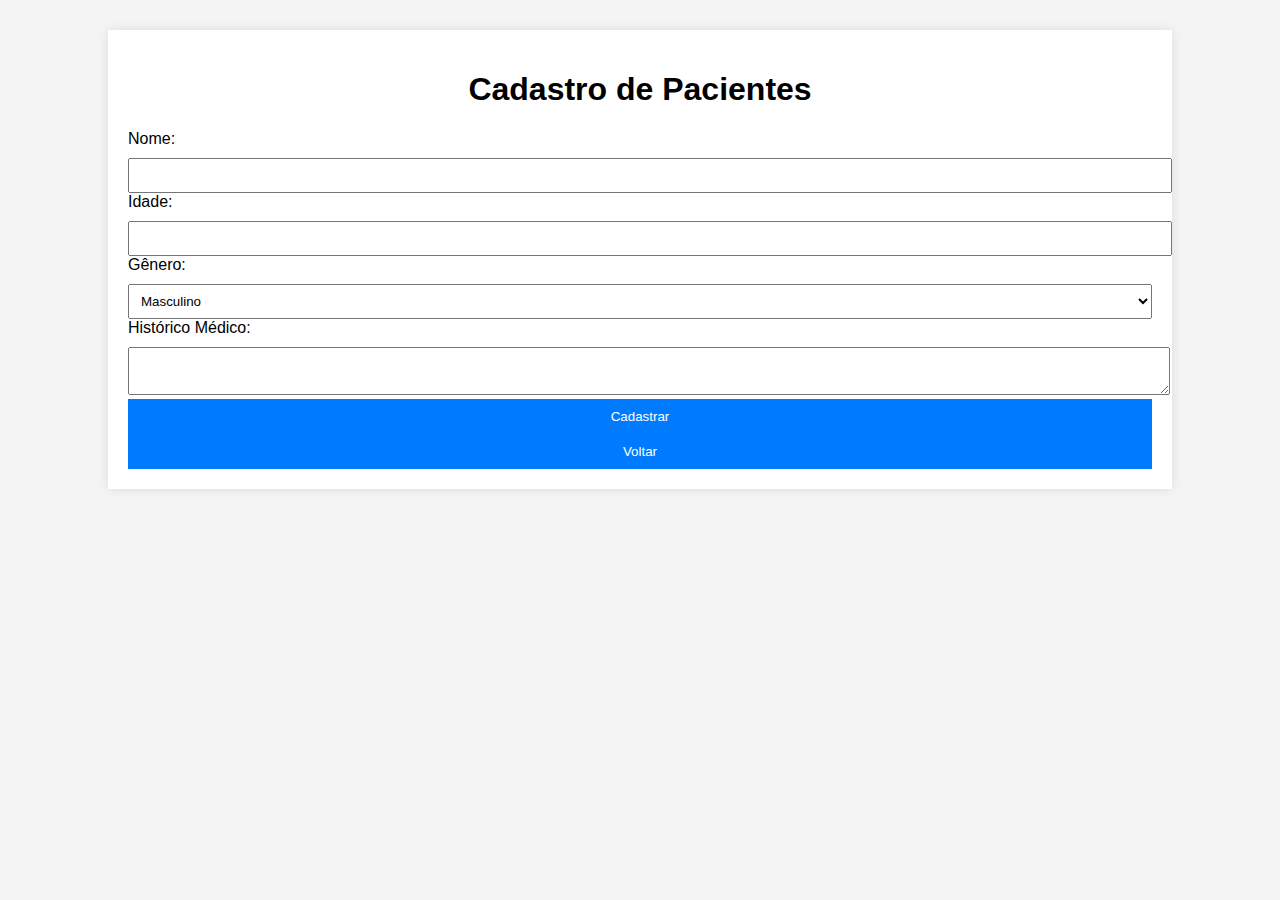
==== cadastro.html @ 95f001bf "Add files via upload" ====
<!DOCTYPE html>
<html lang="pt-BR">
<head>
    <meta charset="UTF-8">
    <meta name="viewport" content="width=device-width, initial-scale=1.0">
    <title>Sua Empresa Online - Cadastro de Pacientes</title>
    <link rel="stylesheet" href="styles.css">
</head>
<body>
    <div class="container">
        <h1>Cadastro de Pacientes</h1>
        <form id="patientForm">
            <label for="name">Nome:</label>
            <input type="text" id="name" required>
            <label for="age">Idade:</label>
            <input type="number" id="age" required>
            <label for="gender">Gênero:</label>
            <select id="gender" required>
                <option value="Masculino">Masculino</option>
                <option value="Feminino">Feminino</option>
                <option value="Outro">Outro</option>
            </select>
            <label for="medicalHistory">Histórico Médico:</label>
            <textarea id="medicalHistory" required></textarea>
            <button type="submit">Cadastrar</button>
        </form>
        <button onclick="location.href='index.html'">Voltar</button>
    </div>

    <script src="scripts.js"></script>
</body>
</html>
---- styles.css ----
body {
    font-family: Arial, sans-serif;
    background-color: #f4f4f4;
    margin: 0;
    padding: 0;
}

.container {
    width: 80%;
    margin: 0 auto;
    background: #fff;
    padding: 20px;
    box-shadow: 0 0 10px rgba(0, 0, 0, 0.1);
    margin-top: 30px;
}

h1 {
    text-align: center;
}

.form-group {
    margin-bottom: 15px;
}

label {
    display: block;
    margin-bottom: 5px;
}

input, select, textarea {
    width: 100%;
    padding: 8px;
    margin-top: 5px;
}

button {
    display: block;
    width: 100%;
    padding: 10px;
    background-color: #007BFF;
    color: #fff;
    border: none;
    cursor: pointer;
}

button:hover {
    background-color: #0056b3;
}

.buttons {
    text-align: center;
    margin-top: 20px;
}

.buttons button {
    width: auto;
    display: inline-block;
    margin: 10px;
    padding: 10px 20px;
}

#patientList {
    list-style: none;
    padding: 0;
    margin-top: 20px;
}

#patientList li {
    background: #e9ecef;
    padding: 10px;
    margin-bottom: 10px;
    border-left: 5px solid #007BFF;
}
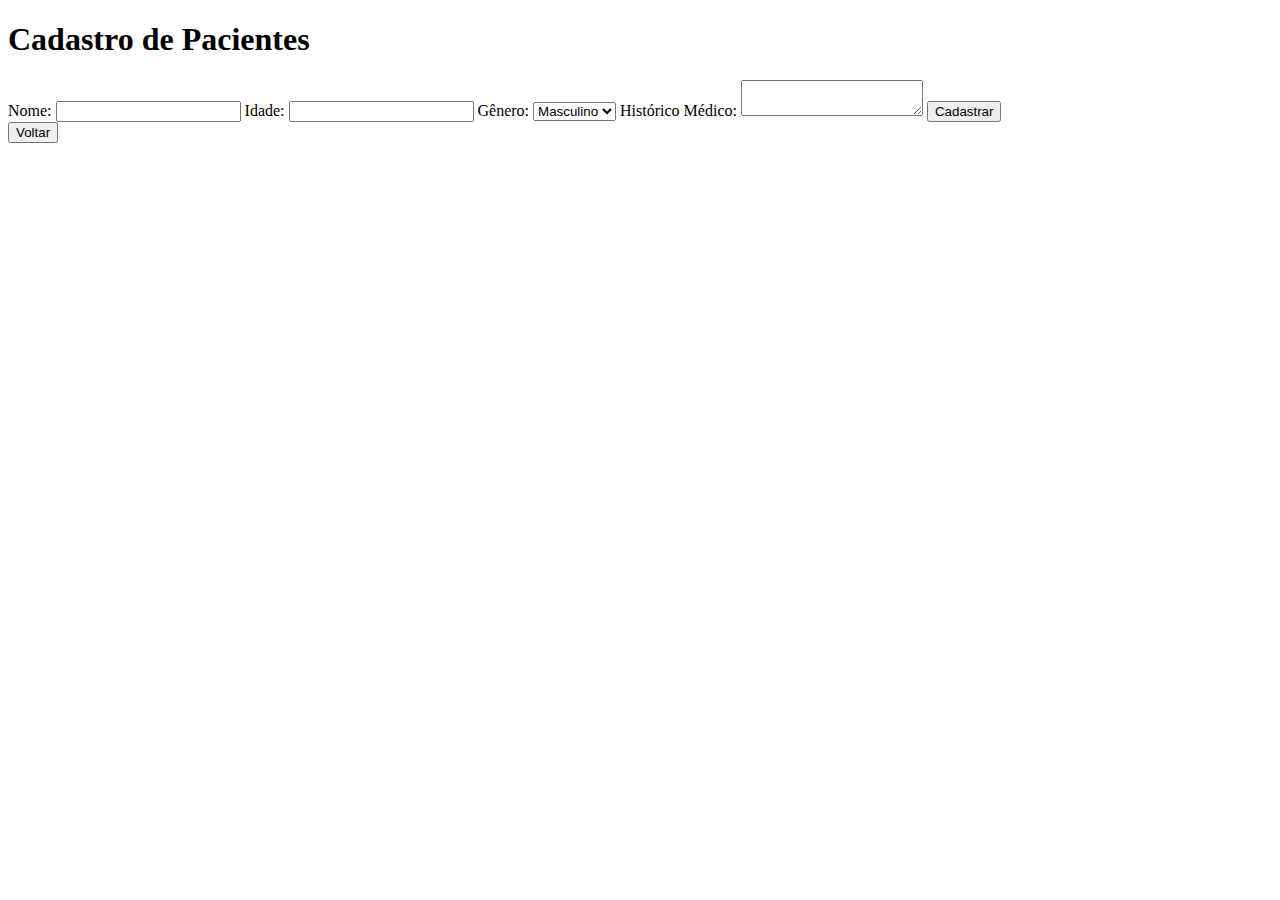
==== commit 94635444: "Update cadastro.html" ====
--- a/cadastro.html
+++ b/cadastro.html
@@ -4,7 +4,7 @@
     <meta charset="UTF-8">
     <meta name="viewport" content="width=device-width, initial-scale=1.0">
     <title>Sua Empresa Online - Cadastro de Pacientes</title>
-    <link rel="stylesheet" href="styles.css">
+    <link rel="stylesheet" href="prontuario/styles.css">
 </head>
 <body>
     <div class="container">
@@ -24,9 +24,9 @@
             <textarea id="medicalHistory" required></textarea>
             <button type="submit">Cadastrar</button>
         </form>
-        <button onclick="location.href='index.html'">Voltar</button>
+        <button onclick="location.href='prontuario/index.html'">Voltar</button>
     </div>
 
-    <script src="scripts.js"></script>
+    <script src="prontuario/scripts.js"></script>
 </body>
 </html>
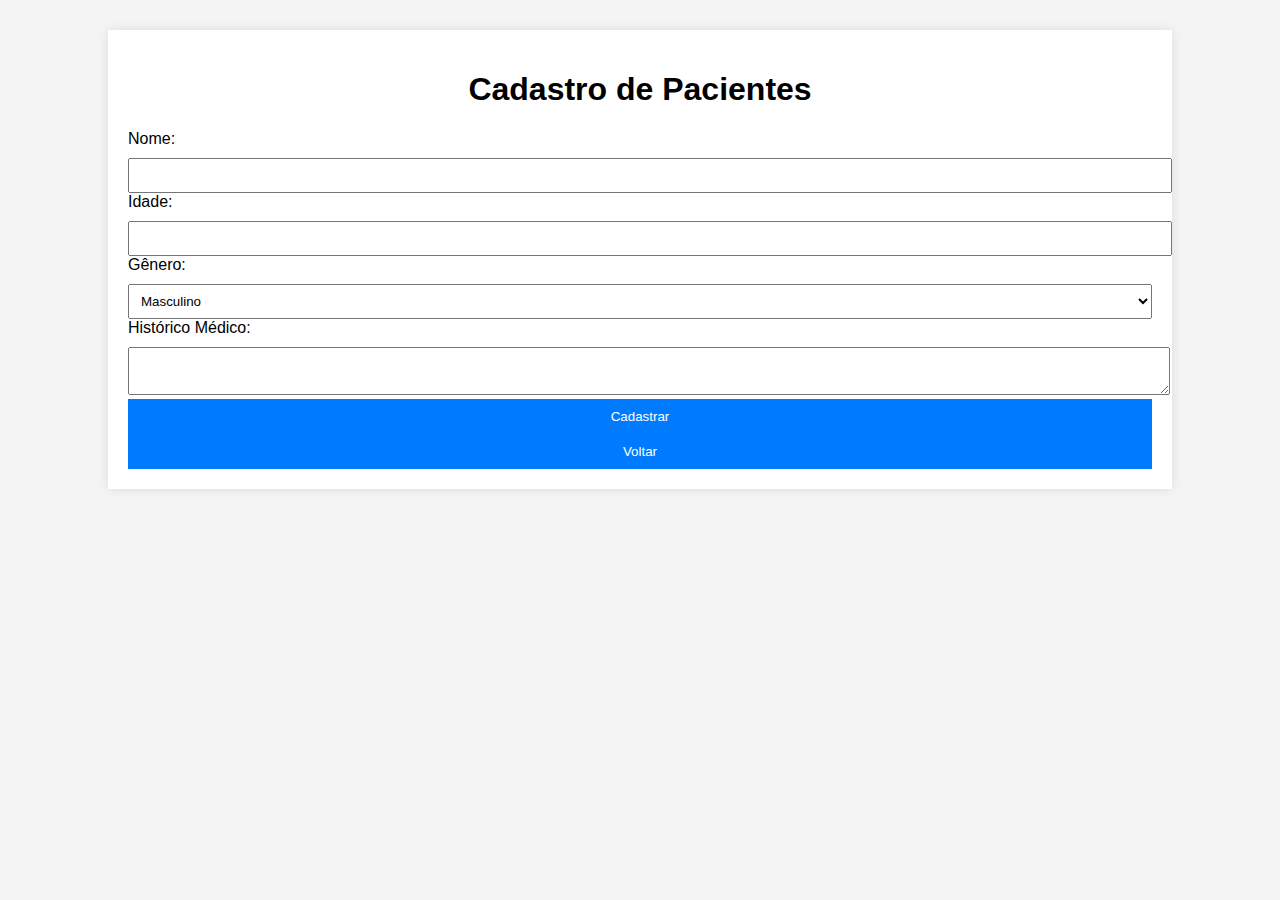
==== commit 110f9c5b: "Update cadastro.html" ====
--- a/cadastro.html
+++ b/cadastro.html
@@ -4,7 +4,7 @@
     <meta charset="UTF-8">
     <meta name="viewport" content="width=device-width, initial-scale=1.0">
     <title>Sua Empresa Online - Cadastro de Pacientes</title>
-    <link rel="stylesheet" href="prontuario/styles.css">
+    <link rel="stylesheet" href="/styles.css">
 </head>
 <body>
     <div class="container">
@@ -24,9 +24,9 @@
             <textarea id="medicalHistory" required></textarea>
             <button type="submit">Cadastrar</button>
         </form>
-        <button onclick="location.href='prontuario/index.html'">Voltar</button>
+        <button onclick="location.href='/index.html'">Voltar</button>
     </div>
 
-    <script src="prontuario/scripts.js"></script>
+    <script src="/scripts.js"></script>
 </body>
 </html>
--- a/styles.css
+++ b/styles.css
@@ -0,0 +1,73 @@
+body {
+    font-family: Arial, sans-serif;
+    background-color: #f4f4f4;
+    margin: 0;
+    padding: 0;
+}
+
+.container {
+    width: 80%;
+    margin: 0 auto;
+    background: #fff;
+    padding: 20px;
+    box-shadow: 0 0 10px rgba(0, 0, 0, 0.1);
+    margin-top: 30px;
+}
+
+h1 {
+    text-align: center;
+}
+
+.form-group {
+    margin-bottom: 15px;
+}
+
+label {
+    display: block;
+    margin-bottom: 5px;
+}
+
+input, select, textarea {
+    width: 100%;
+    padding: 8px;
+    margin-top: 5px;
+}
+
+button {
+    display: block;
+    width: 100%;
+    padding: 10px;
+    background-color: #007BFF;
+    color: #fff;
+    border: none;
+    cursor: pointer;
+}
+
+button:hover {
+    background-color: #0056b3;
+}
+
+.buttons {
+    text-align: center;
+    margin-top: 20px;
+}
+
+.buttons button {
+    width: auto;
+    display: inline-block;
+    margin: 10px;
+    padding: 10px 20px;
+}
+
+#patientList {
+    list-style: none;
+    padding: 0;
+    margin-top: 20px;
+}
+
+#patientList li {
+    background: #e9ecef;
+    padding: 10px;
+    margin-bottom: 10px;
+    border-left: 5px solid #007BFF;
+}
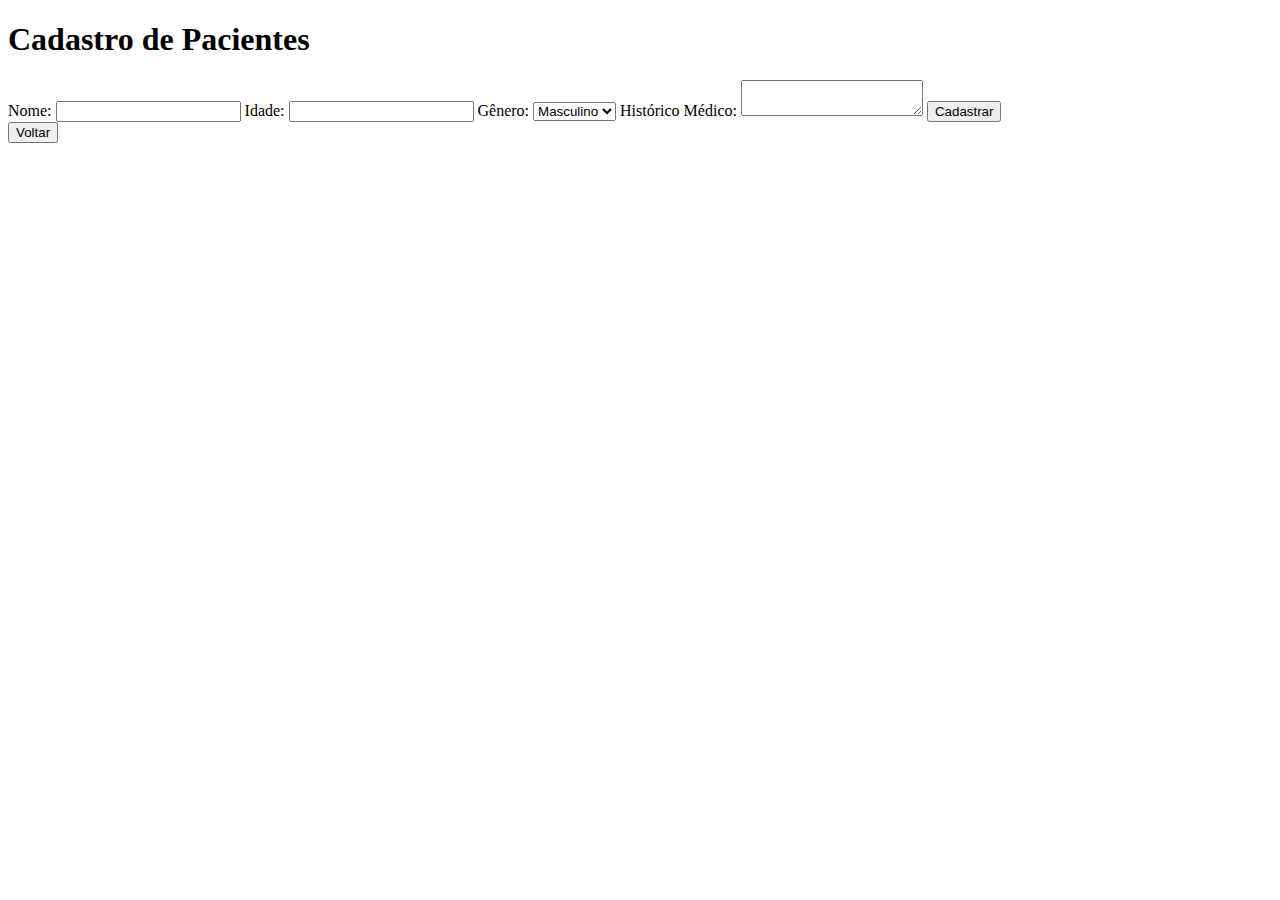
==== commit 6eabe0ea: "Update cadastro.html" ====
--- a/cadastro.html
+++ b/cadastro.html
@@ -4,7 +4,7 @@
     <meta charset="UTF-8">
     <meta name="viewport" content="width=device-width, initial-scale=1.0">
     <title>Sua Empresa Online - Cadastro de Pacientes</title>
-    <link rel="stylesheet" href="/styles.css">
+    <link rel="stylesheet" href="prontuario/styles.css">
 </head>
 <body>
     <div class="container">
@@ -24,9 +24,9 @@
             <textarea id="medicalHistory" required></textarea>
             <button type="submit">Cadastrar</button>
         </form>
-        <button onclick="location.href='/index.html'">Voltar</button>
+        <button onclick="location.href='prontuario/index.html'">Voltar</button>
     </div>
 
-    <script src="/scripts.js"></script>
+    <script src="prontuario/scripts.js"></script>
 </body>
 </html>
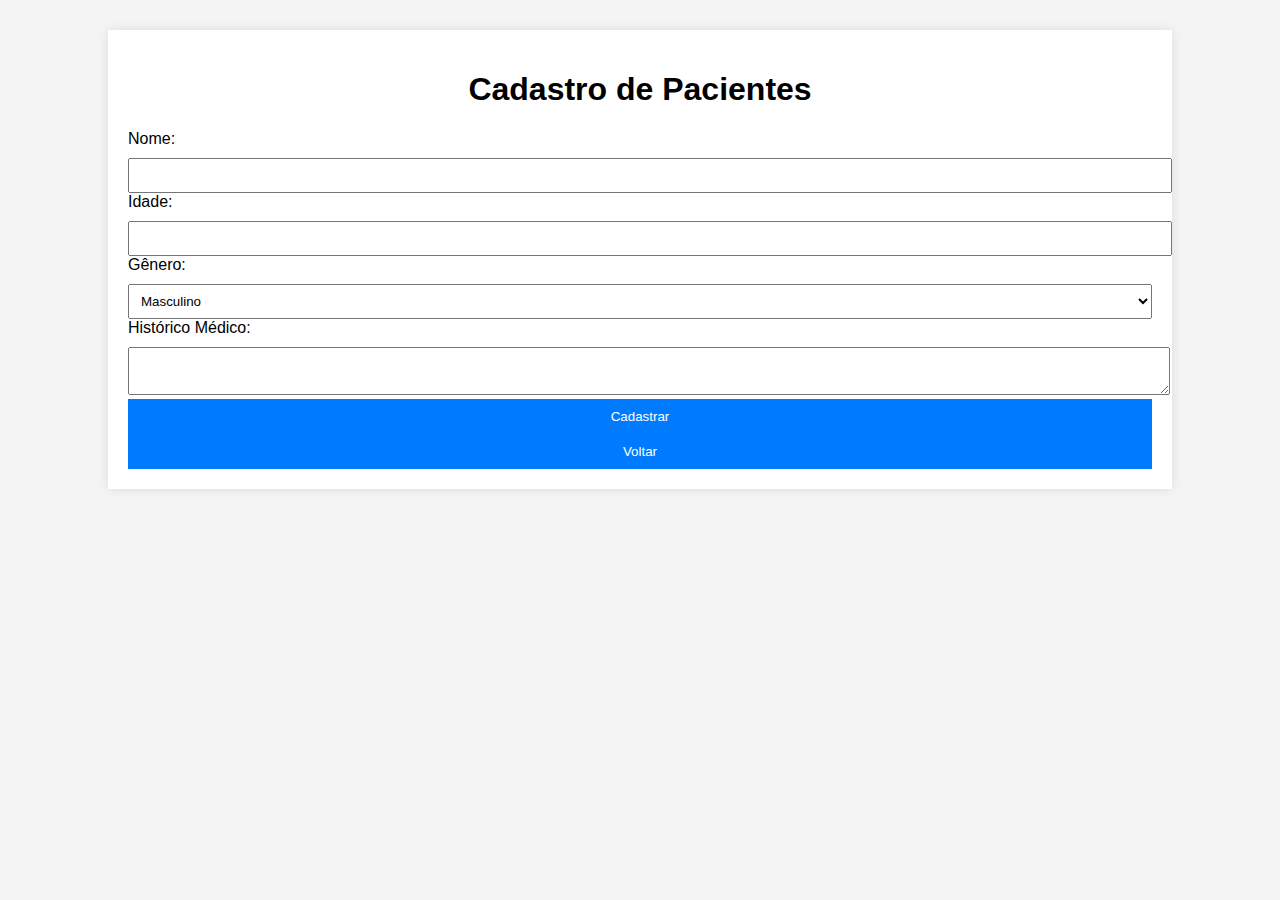
==== commit 25417411: "Update cadastro.html" ====
--- a/cadastro.html
+++ b/cadastro.html
@@ -4,7 +4,7 @@
     <meta charset="UTF-8">
     <meta name="viewport" content="width=device-width, initial-scale=1.0">
     <title>Sua Empresa Online - Cadastro de Pacientes</title>
-    <link rel="stylesheet" href="prontuario/styles.css">
+    <link rel="stylesheet" href="styles.css">
 </head>
 <body>
     <div class="container">
@@ -24,9 +24,9 @@
             <textarea id="medicalHistory" required></textarea>
             <button type="submit">Cadastrar</button>
         </form>
-        <button onclick="location.href='prontuario/index.html'">Voltar</button>
+        <button onclick="location.href='index.html'">Voltar</button>
     </div>
 
-    <script src="prontuario/scripts.js"></script>
+    <script src="scripts.js"></script>
 </body>
 </html>
--- a/styles.css
+++ b/styles.css
@@ -0,0 +1,73 @@
+body {
+    font-family: Arial, sans-serif;
+    background-color: #f4f4f4;
+    margin: 0;
+    padding: 0;
+}
+
+.container {
+    width: 80%;
+    margin: 0 auto;
+    background: #fff;
+    padding: 20px;
+    box-shadow: 0 0 10px rgba(0, 0, 0, 0.1);
+    margin-top: 30px;
+}
+
+h1 {
+    text-align: center;
+}
+
+.form-group {
+    margin-bottom: 15px;
+}
+
+label {
+    display: block;
+    margin-bottom: 5px;
+}
+
+input, select, textarea {
+    width: 100%;
+    padding: 8px;
+    margin-top: 5px;
+}
+
+button {
+    display: block;
+    width: 100%;
+    padding: 10px;
+    background-color: #007BFF;
+    color: #fff;
+    border: none;
+    cursor: pointer;
+}
+
+button:hover {
+    background-color: #0056b3;
+}
+
+.buttons {
+    text-align: center;
+    margin-top: 20px;
+}
+
+.buttons button {
+    width: auto;
+    display: inline-block;
+    margin: 10px;
+    padding: 10px 20px;
+}
+
+#patientList {
+    list-style: none;
+    padding: 0;
+    margin-top: 20px;
+}
+
+#patientList li {
+    background: #e9ecef;
+    padding: 10px;
+    margin-bottom: 10px;
+    border-left: 5px solid #007BFF;
+}
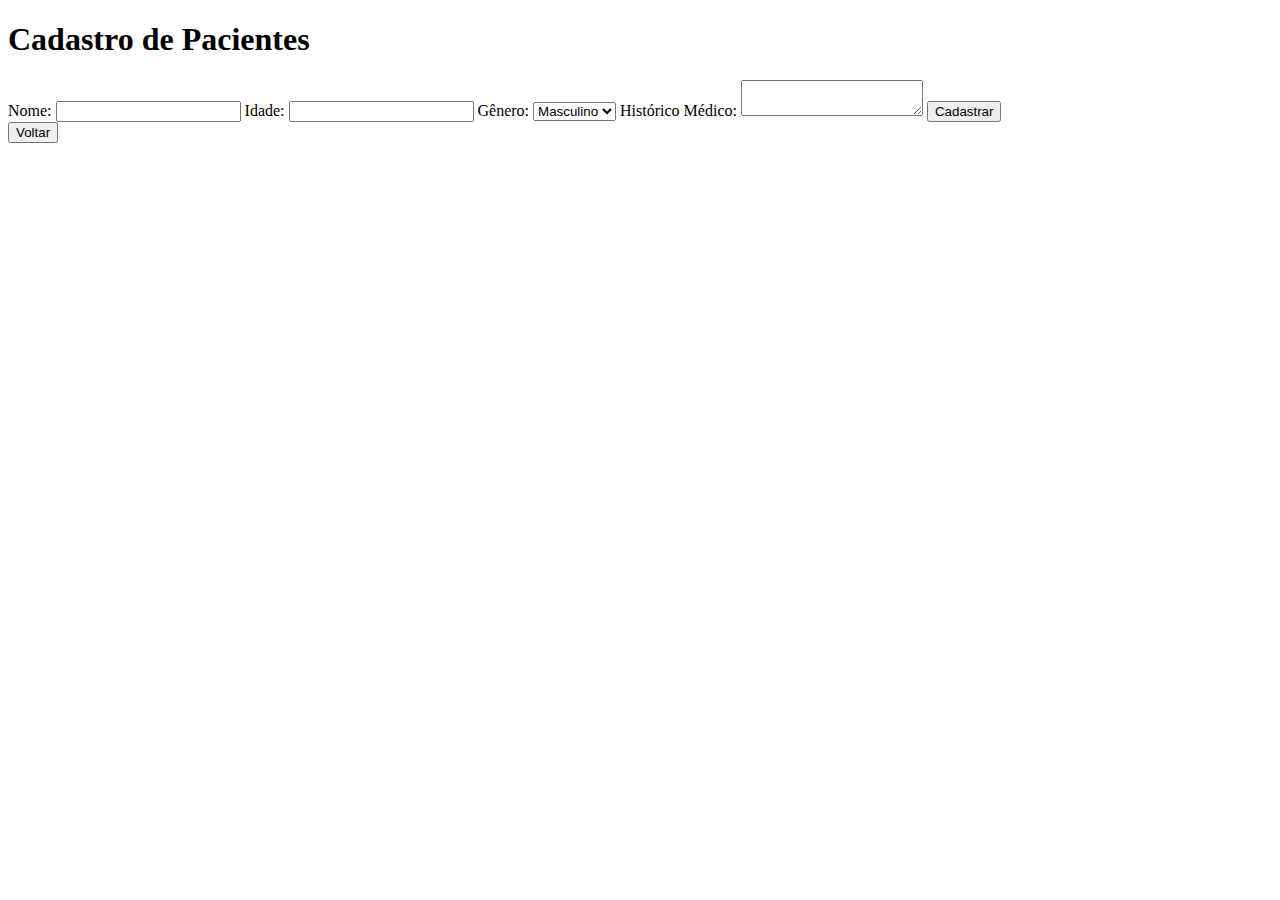
==== commit 771d8329: "Update cadastro.html" ====
--- a/cadastro.html
+++ b/cadastro.html
@@ -4,7 +4,7 @@
     <meta charset="UTF-8">
     <meta name="viewport" content="width=device-width, initial-scale=1.0">
     <title>Sua Empresa Online - Cadastro de Pacientes</title>
-    <link rel="stylesheet" href="styles.css">
+    <link rel="stylesheet" href="prontuario/prontuario/styles.css">
 </head>
 <body>
     <div class="container">
@@ -24,9 +24,9 @@
             <textarea id="medicalHistory" required></textarea>
             <button type="submit">Cadastrar</button>
         </form>
-        <button onclick="location.href='index.html'">Voltar</button>
+        <button onclick="location.href='prontuario/prontuario/index.html'">Voltar</button>
     </div>
 
-    <script src="scripts.js"></script>
+    <script src="prontuario/prontuario/scripts.js"></script>
 </body>
 </html>
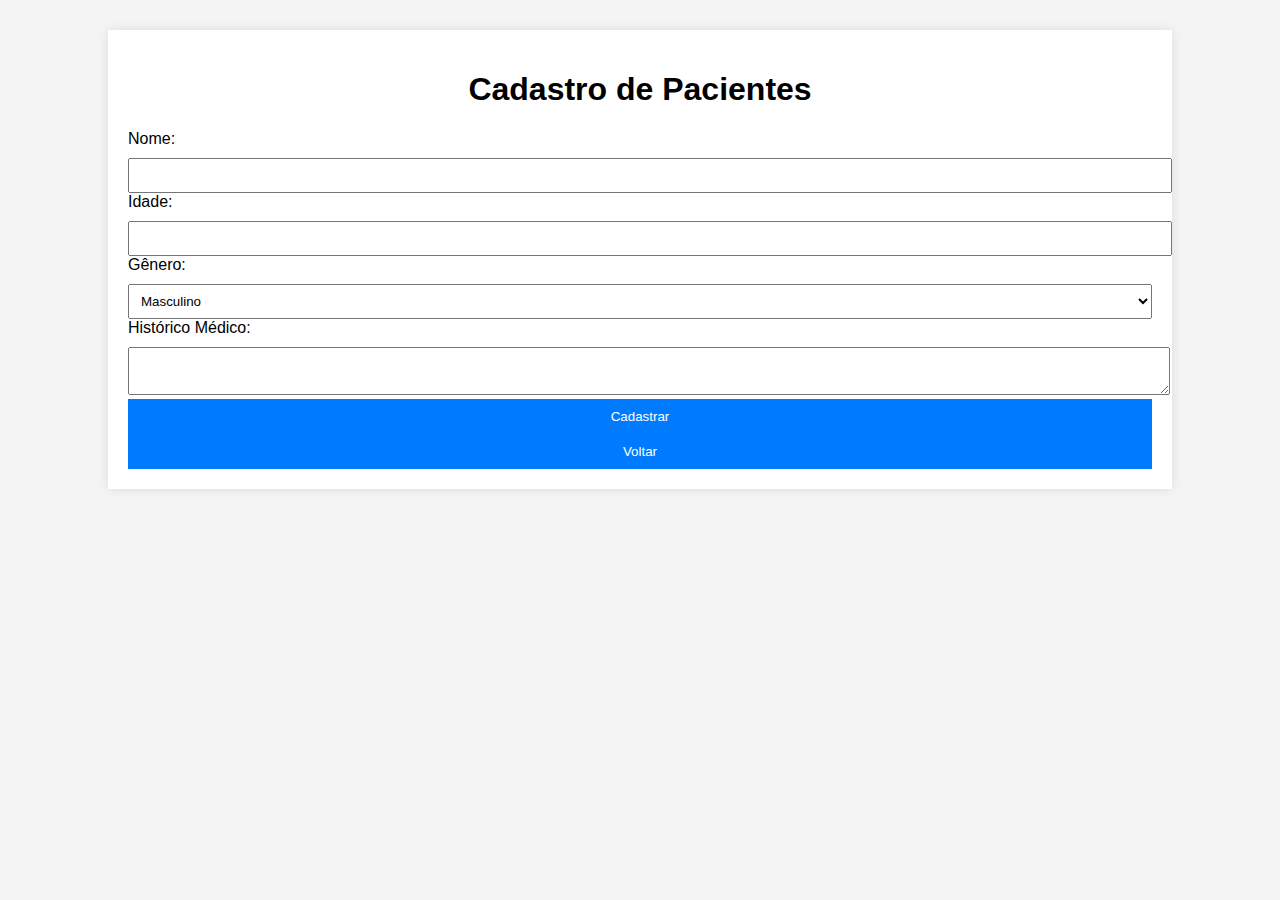
==== commit b656364c: "Update cadastro.html" ====
--- a/cadastro.html
+++ b/cadastro.html
@@ -4,7 +4,7 @@
     <meta charset="UTF-8">
     <meta name="viewport" content="width=device-width, initial-scale=1.0">
     <title>Sua Empresa Online - Cadastro de Pacientes</title>
-    <link rel="stylesheet" href="prontuario/prontuario/styles.css">
+    <link rel="stylesheet" href="styles.css">
 </head>
 <body>
     <div class="container">
@@ -24,9 +24,9 @@
             <textarea id="medicalHistory" required></textarea>
             <button type="submit">Cadastrar</button>
         </form>
-        <button onclick="location.href='prontuario/prontuario/index.html'">Voltar</button>
+        <button onclick="location.href='index.html'">Voltar</button>
     </div>
 
-    <script src="prontuario/prontuario/scripts.js"></script>
+    <script src="scripts.js"></script>
 </body>
 </html>
--- a/styles.css
+++ b/styles.css
@@ -0,0 +1,73 @@
+body {
+    font-family: Arial, sans-serif;
+    background-color: #f4f4f4;
+    margin: 0;
+    padding: 0;
+}
+
+.container {
+    width: 80%;
+    margin: 0 auto;
+    background: #fff;
+    padding: 20px;
+    box-shadow: 0 0 10px rgba(0, 0, 0, 0.1);
+    margin-top: 30px;
+}
+
+h1 {
+    text-align: center;
+}
+
+.form-group {
+    margin-bottom: 15px;
+}
+
+label {
+    display: block;
+    margin-bottom: 5px;
+}
+
+input, select, textarea {
+    width: 100%;
+    padding: 8px;
+    margin-top: 5px;
+}
+
+button {
+    display: block;
+    width: 100%;
+    padding: 10px;
+    background-color: #007BFF;
+    color: #fff;
+    border: none;
+    cursor: pointer;
+}
+
+button:hover {
+    background-color: #0056b3;
+}
+
+.buttons {
+    text-align: center;
+    margin-top: 20px;
+}
+
+.buttons button {
+    width: auto;
+    display: inline-block;
+    margin: 10px;
+    padding: 10px 20px;
+}
+
+#patientList {
+    list-style: none;
+    padding: 0;
+    margin-top: 20px;
+}
+
+#patientList li {
+    background: #e9ecef;
+    padding: 10px;
+    margin-bottom: 10px;
+    border-left: 5px solid #007BFF;
+}
